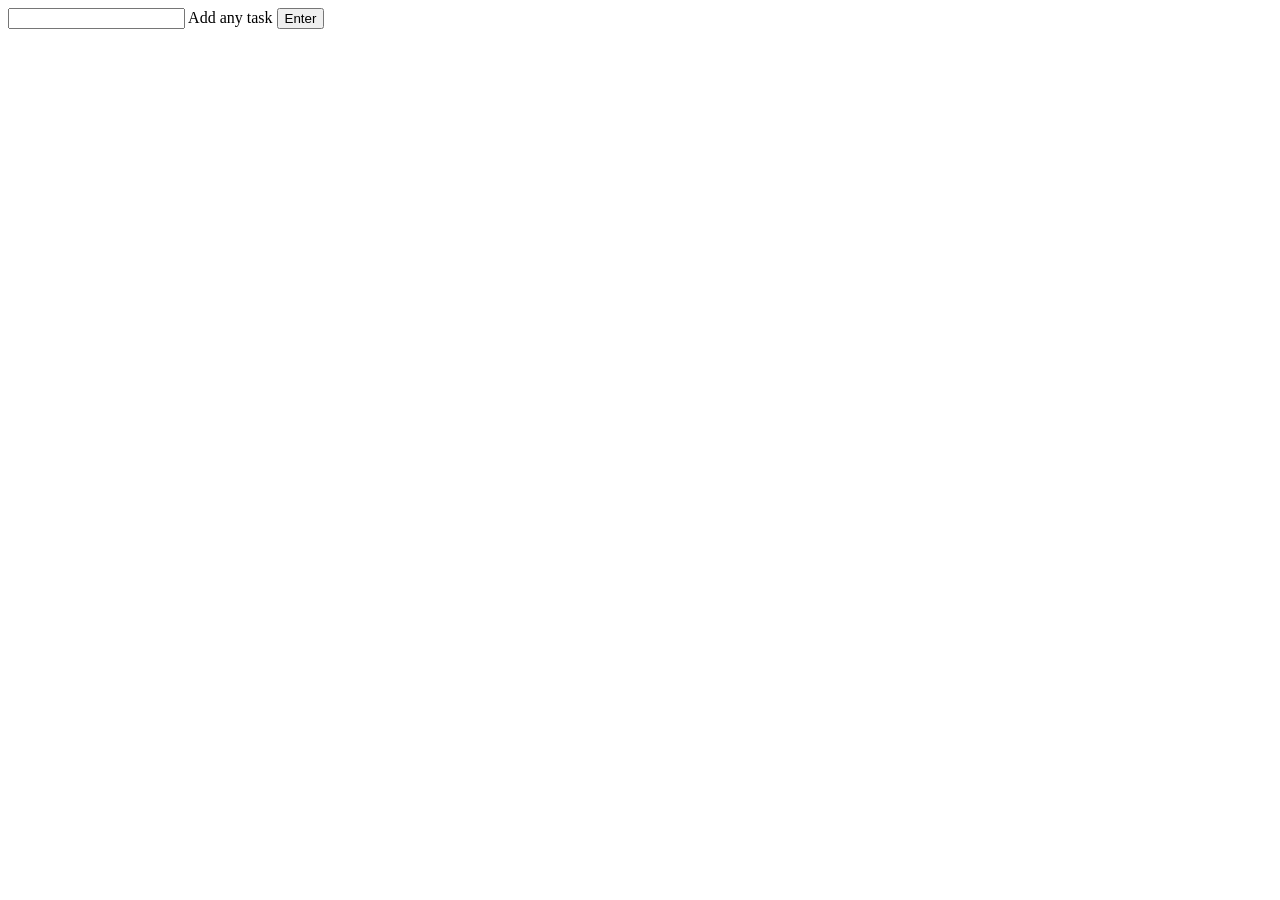
==== Todo_usingDom/index.html @ aae8d82e "Saving the code of Html" ====
<html>
    <head>
        <script src = "./index.js"></script>
    </head>
    <body>
        <input> Add any task</input>
        <button id="todo" onClick="todo()">Enter</button>
    </body>
</html>
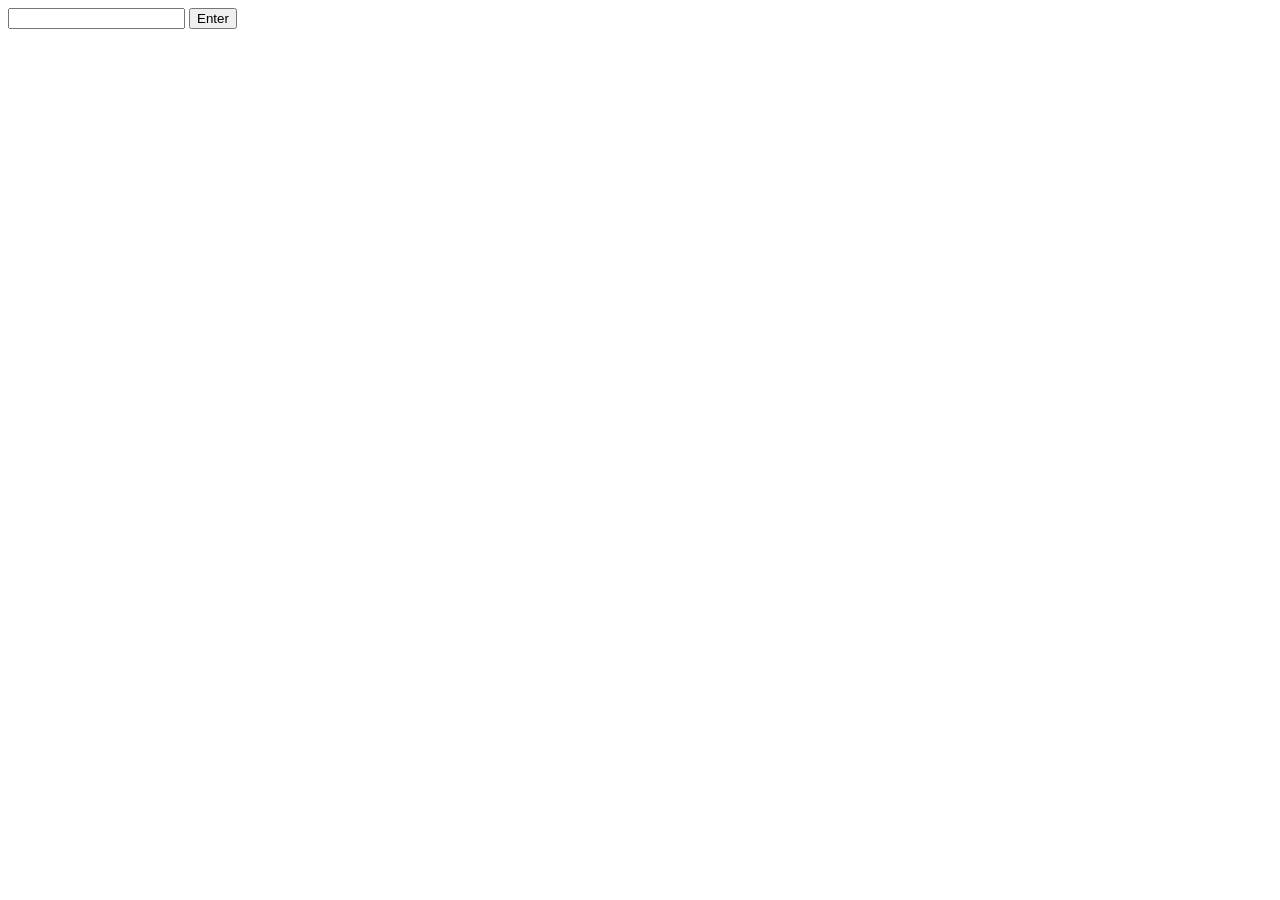
==== commit 373c6a82: "Edit some HTML code!" ====
--- a/Todo_usingDom/index.html
+++ b/Todo_usingDom/index.html
@@ -3,7 +3,9 @@
         <script src = "./index.js"></script>
     </head>
     <body>
-        <input> Add any task</input>
-        <button id="todo" onClick="todo()">Enter</button>
+        <input type="text" id="todo" ></input>
+        <button onClick="whenclicked()">Enter</button>
+        <div>
+        </div>
     </body>
 </html>
